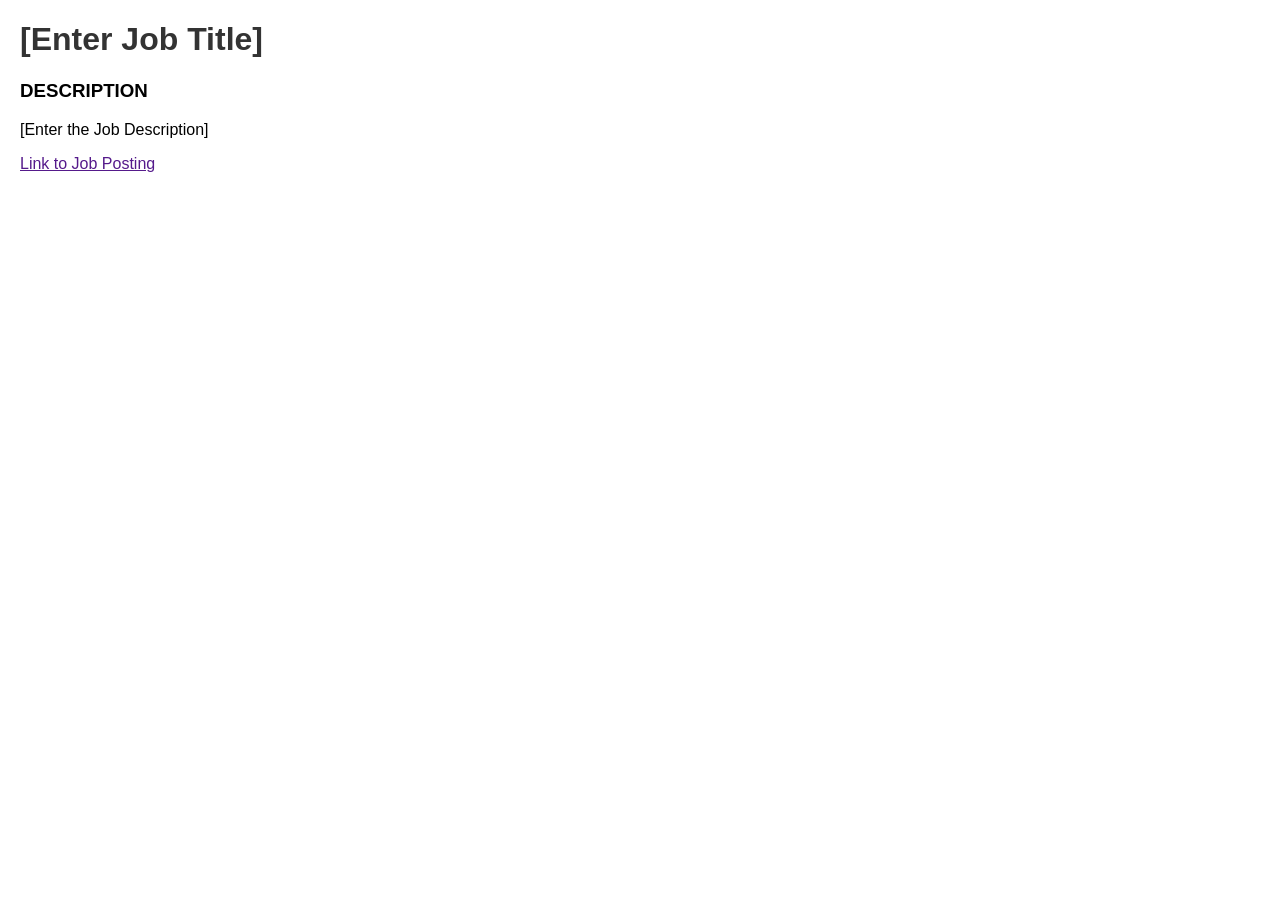
==== programming-warmup/index.html @ e25cfe36 "Initial commit" ====
<!doctype html>
<html lang="en">
  <head>
    <meta charset="UTF-8" />
    <meta name="viewport" content="width=device-width, initial-scale=1.0" />
    <title>Job Posting</title>
    <style>
      body {
        font-family: Arial, sans-serif;
        margin: 20px;
      }
      h1 {
        color: #333;
      }
      h3 {
        text-transform: uppercase;
      }
      p {
        line-height: 1.5 em;
      }
      a:hover {
        background-color: yellow;
      }
    </style>
  </head>
  <body>
    <h1>[Enter Job Title]</h1>
    <h3>Description</h3>
    <p>[Enter the Job Description]</p>
    <a href="">Link to Job Posting</a>
  </body>
</html>
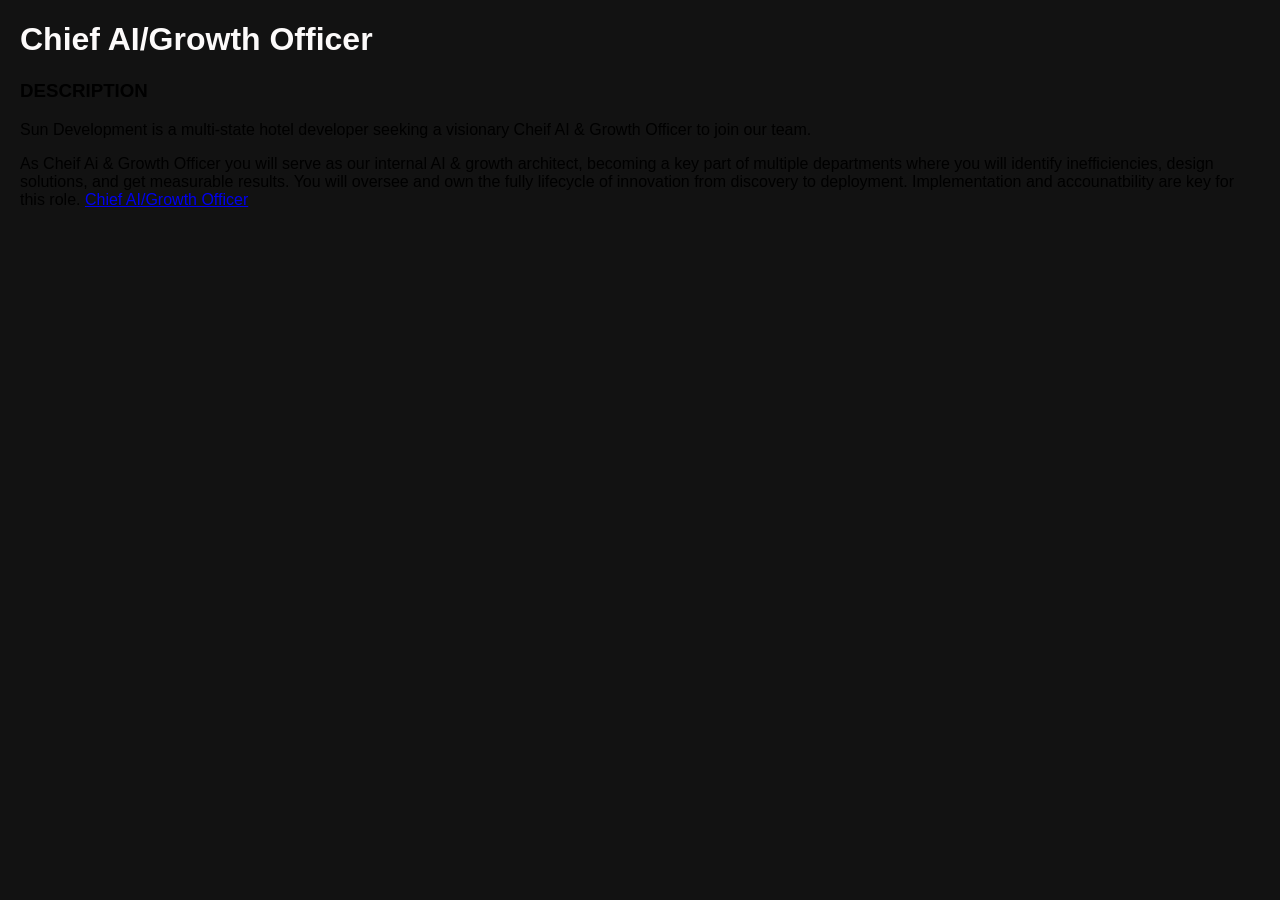
==== commit df1125e2: "Revise job posting for Chief AI/Growth Officer Updated job title and description for Chief AI/Growth" ====
--- a/programming-warmup/index.html
+++ b/programming-warmup/index.html
@@ -6,11 +6,12 @@
     <title>Job Posting</title>
     <style>
       body {
-        font-family: Arial, sans-serif;
+        font-family: Comfortaa, sans-serif;
         margin: 20px;
+        background-color:#121212;
       }
       h1 {
-        color: #333;
+        color: #fcfafa;
       }
       h3 {
         text-transform: uppercase;
@@ -19,14 +20,16 @@
         line-height: 1.5 em;
       }
       a:hover {
-        background-color: yellow;
+        background-color: #1E1E1E ;
       }
     </style>
   </head>
   <body>
-    <h1>[Enter Job Title]</h1>
+    <h1>Chief AI/Growth Officer</h1>
     <h3>Description</h3>
-    <p>[Enter the Job Description]</p>
-    <a href="">Link to Job Posting</a>
+    <p>Sun Development is a multi-state hotel developer seeking a visionary Cheif AI & Growth Officer to join our team.</p>
+    <p1>As Cheif Ai & Growth Officer you will serve as our internal AI & growth architect, becoming a key part of multiple departments where you will identify inefficiencies, design solutions, and get measurable results. You will oversee and own the fully lifecycle of innovation from discovery to deployment. Implementation and accounatbility are key for this role.
+    </p1>
+    <a href="https://www.indeed.com/viewjob?jk=a98b5e10c55385a9&q=Tech&l=Indianapolis%2C+IN&tk=1jrdd2lf3g6pi800&from=web&advn=6827847147485899&adid=458112559&ad=[base64]%3D%3D&pub=4a1b367933fd867b19b072952f68dceb&camk=UoKtGZLa3XLQzsyGCtrzkg%3D%3D&xkcb=SoB06_M3itSFbNSxUZ0LbzkdCdPP&xpse=SoBS6_I3itSnowy7p50IbzkdCdPP&xfps=c920540a-114e-4770-a731-aff10ba8d4d4&vjs=3">Chief AI/Growth Officer </a>
   </body>
 </html>
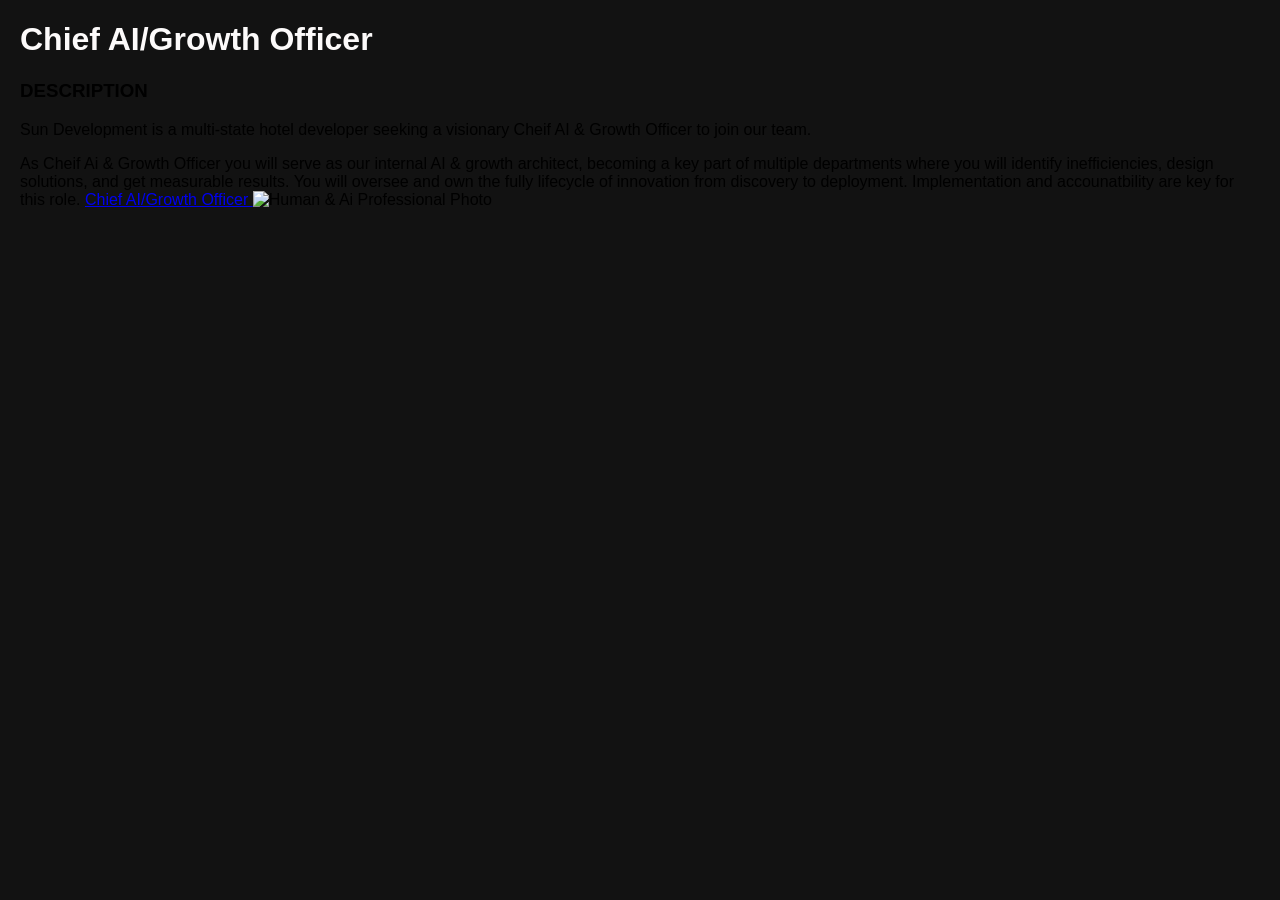
==== commit af83fbd9: "Insert image for Chief AI/Growth Officer position Added an image related to AI and human collaborati" ====
--- a/programming-warmup/index.html
+++ b/programming-warmup/index.html
@@ -31,5 +31,6 @@
     <p1>As Cheif Ai & Growth Officer you will serve as our internal AI & growth architect, becoming a key part of multiple departments where you will identify inefficiencies, design solutions, and get measurable results. You will oversee and own the fully lifecycle of innovation from discovery to deployment. Implementation and accounatbility are key for this role.
     </p1>
     <a href="https://www.indeed.com/viewjob?jk=a98b5e10c55385a9&q=Tech&l=Indianapolis%2C+IN&tk=1jrdd2lf3g6pi800&from=web&advn=6827847147485899&adid=458112559&ad=[base64]%3D%3D&pub=4a1b367933fd867b19b072952f68dceb&camk=UoKtGZLa3XLQzsyGCtrzkg%3D%3D&xkcb=SoB06_M3itSFbNSxUZ0LbzkdCdPP&xpse=SoBS6_I3itSnowy7p50IbzkdCdPP&xfps=c920540a-114e-4770-a731-aff10ba8d4d4&vjs=3">Chief AI/Growth Officer </a>
+  <img src="https://denisonconsulting.com/wp-content/uploads/2023/06/ai-human-collaboration.png" alt="Human & Ai Professional Photo">
   </body>
 </html>
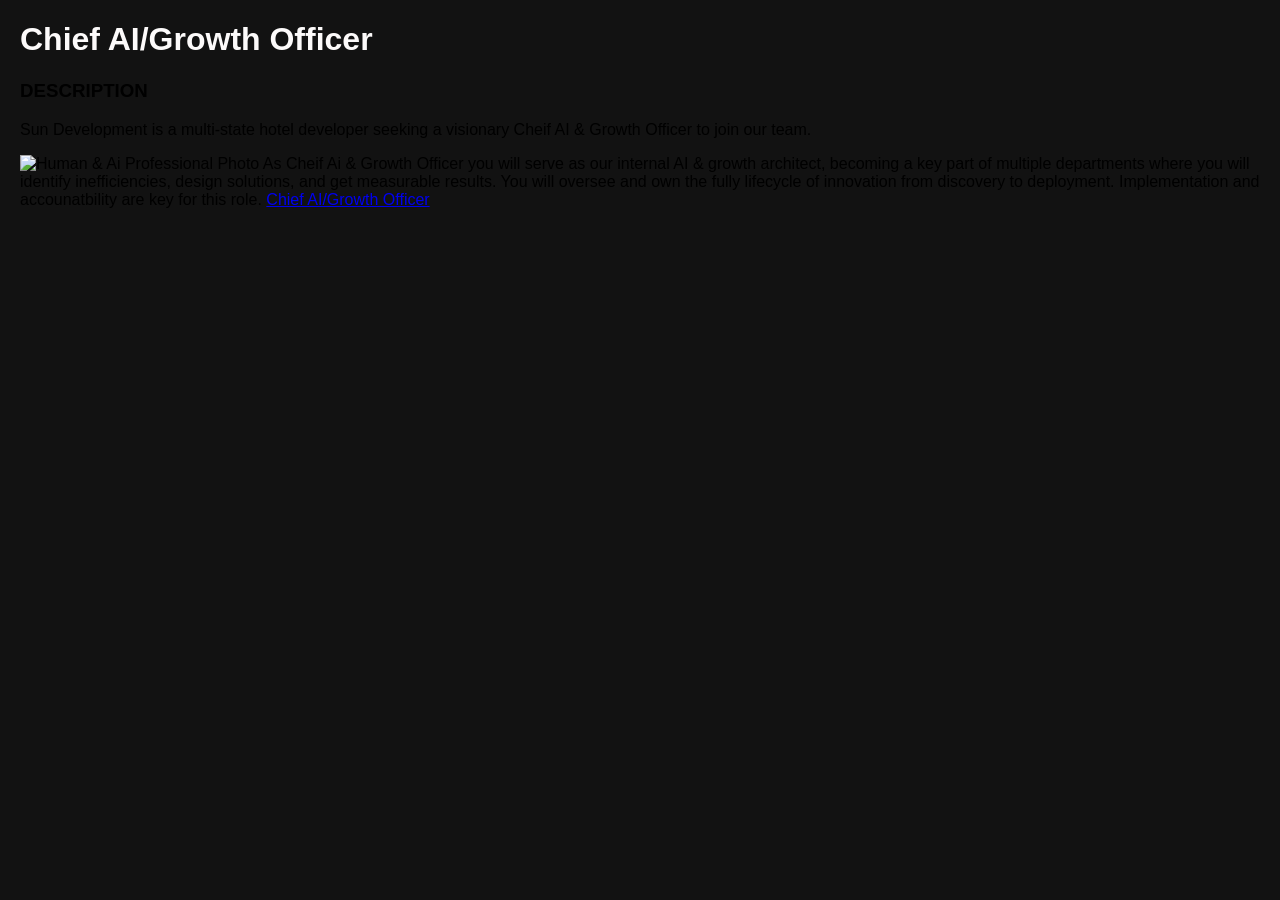
==== commit 9307b823: "Change image position" ====
--- a/programming-warmup/index.html
+++ b/programming-warmup/index.html
@@ -28,9 +28,9 @@
     <h1>Chief AI/Growth Officer</h1>
     <h3>Description</h3>
     <p>Sun Development is a multi-state hotel developer seeking a visionary Cheif AI & Growth Officer to join our team.</p>
+      <img src="https://denisonconsulting.com/wp-content/uploads/2023/06/ai-human-collaboration.png" alt="Human & Ai Professional Photo">
     <p1>As Cheif Ai & Growth Officer you will serve as our internal AI & growth architect, becoming a key part of multiple departments where you will identify inefficiencies, design solutions, and get measurable results. You will oversee and own the fully lifecycle of innovation from discovery to deployment. Implementation and accounatbility are key for this role.
     </p1>
     <a href="https://www.indeed.com/viewjob?jk=a98b5e10c55385a9&q=Tech&l=Indianapolis%2C+IN&tk=1jrdd2lf3g6pi800&from=web&advn=6827847147485899&adid=458112559&ad=[base64]%3D%3D&pub=4a1b367933fd867b19b072952f68dceb&camk=UoKtGZLa3XLQzsyGCtrzkg%3D%3D&xkcb=SoB06_M3itSFbNSxUZ0LbzkdCdPP&xpse=SoBS6_I3itSnowy7p50IbzkdCdPP&xfps=c920540a-114e-4770-a731-aff10ba8d4d4&vjs=3">Chief AI/Growth Officer </a>
-  <img src="https://denisonconsulting.com/wp-content/uploads/2023/06/ai-human-collaboration.png" alt="Human & Ai Professional Photo">
   </body>
 </html>
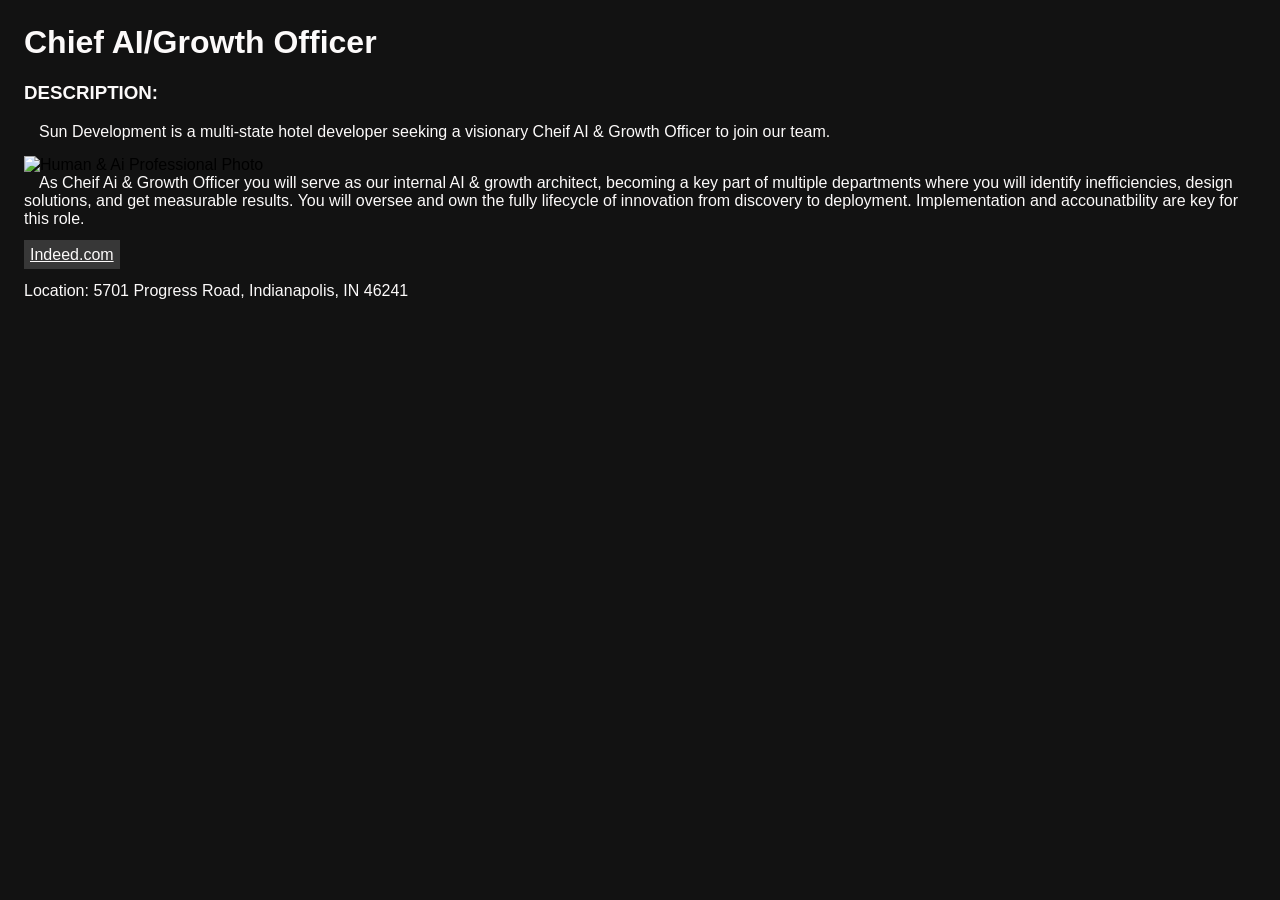
==== commit 95b02072: "Updated text, added links, changed text color, and formatted images as well as fonts" ====
--- a/programming-warmup/index.html
+++ b/programming-warmup/index.html
@@ -5,32 +5,64 @@
     <meta name="viewport" content="width=device-width, initial-scale=1.0" />
     <title>Job Posting</title>
     <style>
+      
       body {
         font-family: Comfortaa, sans-serif;
-        margin: 20px;
+        margin: 24px;
         background-color:#121212;
       }
       h1 {
         color: #fcfafa;
+        font-family: TT Norms Pro, sans-serif;
       }
+      p1 {
+        color: #fcfafa;
+        font-family: Comfortaa, sans-serif;
+      }
+      p {
+        color: #fcfafa;
+        font-family: Comfortaa, sans-serif;
+        margin:15px
+      }
+      p1{margin:15px}
+
       h3 {
         text-transform: uppercase;
+        color: #fcfafa;
       }
       p {
         line-height: 1.5 em;
       }
       a:hover {
         background-color: #1E1E1E ;
+      } 
+      a { padding : 3px;
+          background-color: #373737 ;
+          color: #fcfafa;
+          text-decoration: ;
+          border: #373737;
+          border-style: solid;
+          
       }
+      p2 {color: #fcfafa;}
+      img 
     </style>
   </head>
   <body>
     <h1>Chief AI/Growth Officer</h1>
-    <h3>Description</h3>
+    <h3>Description:</h3>
     <p>Sun Development is a multi-state hotel developer seeking a visionary Cheif AI & Growth Officer to join our team.</p>
-      <img src="https://denisonconsulting.com/wp-content/uploads/2023/06/ai-human-collaboration.png" alt="Human & Ai Professional Photo">
+      <img src="https://denisonconsulting.com/wp-content/uploads/2023/06/ai-human-collaboration.png" alt="Human & Ai Professional Photo" width="300" height="200"><br>
     <p1>As Cheif Ai & Growth Officer you will serve as our internal AI & growth architect, becoming a key part of multiple departments where you will identify inefficiencies, design solutions, and get measurable results. You will oversee and own the fully lifecycle of innovation from discovery to deployment. Implementation and accounatbility are key for this role.
     </p1>
-    <a href="https://www.indeed.com/viewjob?jk=a98b5e10c55385a9&q=Tech&l=Indianapolis%2C+IN&tk=1jrdd2lf3g6pi800&from=web&advn=6827847147485899&adid=458112559&ad=[base64]%3D%3D&pub=4a1b367933fd867b19b072952f68dceb&camk=UoKtGZLa3XLQzsyGCtrzkg%3D%3D&xkcb=SoB06_M3itSFbNSxUZ0LbzkdCdPP&xpse=SoBS6_I3itSnowy7p50IbzkdCdPP&xfps=c920540a-114e-4770-a731-aff10ba8d4d4&vjs=3">Chief AI/Growth Officer </a>
-  </body>
+    <div>
+      </div>
+<br>
+    <a href="https://www.indeed.com/viewjob?jk=a98b5e10c55385a9&q=Tech&l=Indianapolis%2C+IN&tk=1jrdd2lf3g6pi800&from=web&advn=6827847147485899&adid=458112559&ad=[base64]%3D%3D&pub=4a1b367933fd867b19b072952f68dceb&camk=UoKtGZLa3XLQzsyGCtrzkg%3D%3D&xkcb=SoB06_M3itSFbNSxUZ0LbzkdCdPP&xpse=SoBS6_I3itSnowy7p50IbzkdCdPP&xfps=c920540a-114e-4770-a731-aff10ba8d4d4&vjs=3">Indeed.com </a>
+ <div> 
+  </div>
+  <br>
+   <p2>Location: 5701 Progress Road, Indianapolis, IN 46241
+    </p2>
+    </body>
 </html>
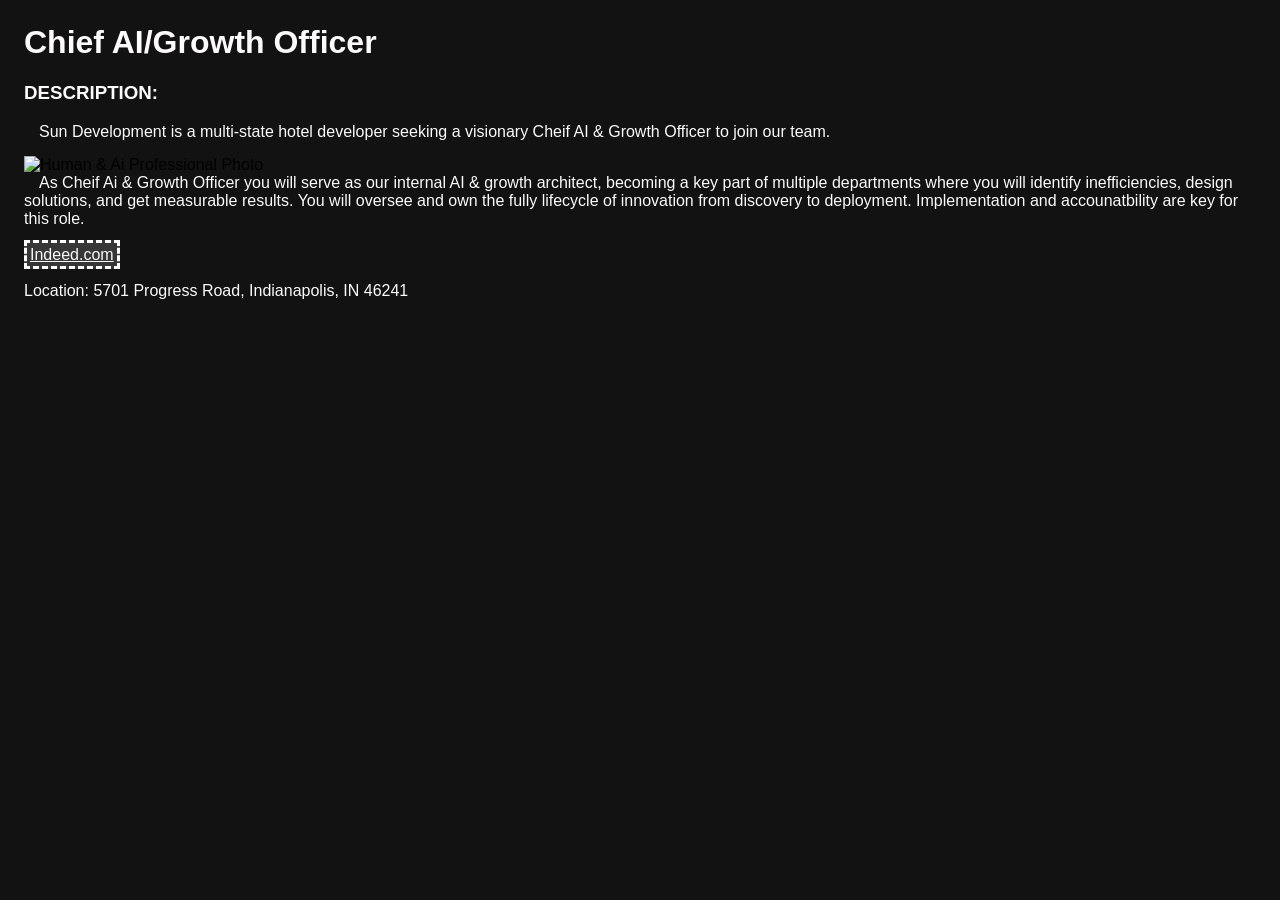
==== commit 58d877a3: "addded images" ====
--- a/programming-warmup/index.html
+++ b/programming-warmup/index.html
@@ -15,7 +15,7 @@
         color: #fcfafa;
         font-family: TT Norms Pro, sans-serif;
       }
-      p1 {
+      p1 {DVRRF
         color: #fcfafa;
         font-family: Comfortaa, sans-serif;
       }
@@ -33,6 +33,11 @@
       p {
         line-height: 1.5 em;
       }
+      p1 { color: #fcfafa;
+           line-height: 1.5 em;
+          
+            
+      }
       a:hover {
         background-color: #1E1E1E ;
       } 
@@ -40,11 +45,12 @@
           background-color: #373737 ;
           color: #fcfafa;
           text-decoration: ;
-          border: #373737;
-          border-style: solid;
+          border: #ffffff;
+          border-style: dashed;
           
       }
       p2 {color: #fcfafa;}
+      
       img 
     </style>
   </head>
@@ -65,4 +71,4 @@
    <p2>Location: 5701 Progress Road, Indianapolis, IN 46241
     </p2>
     </body>
-</html>
+</html>
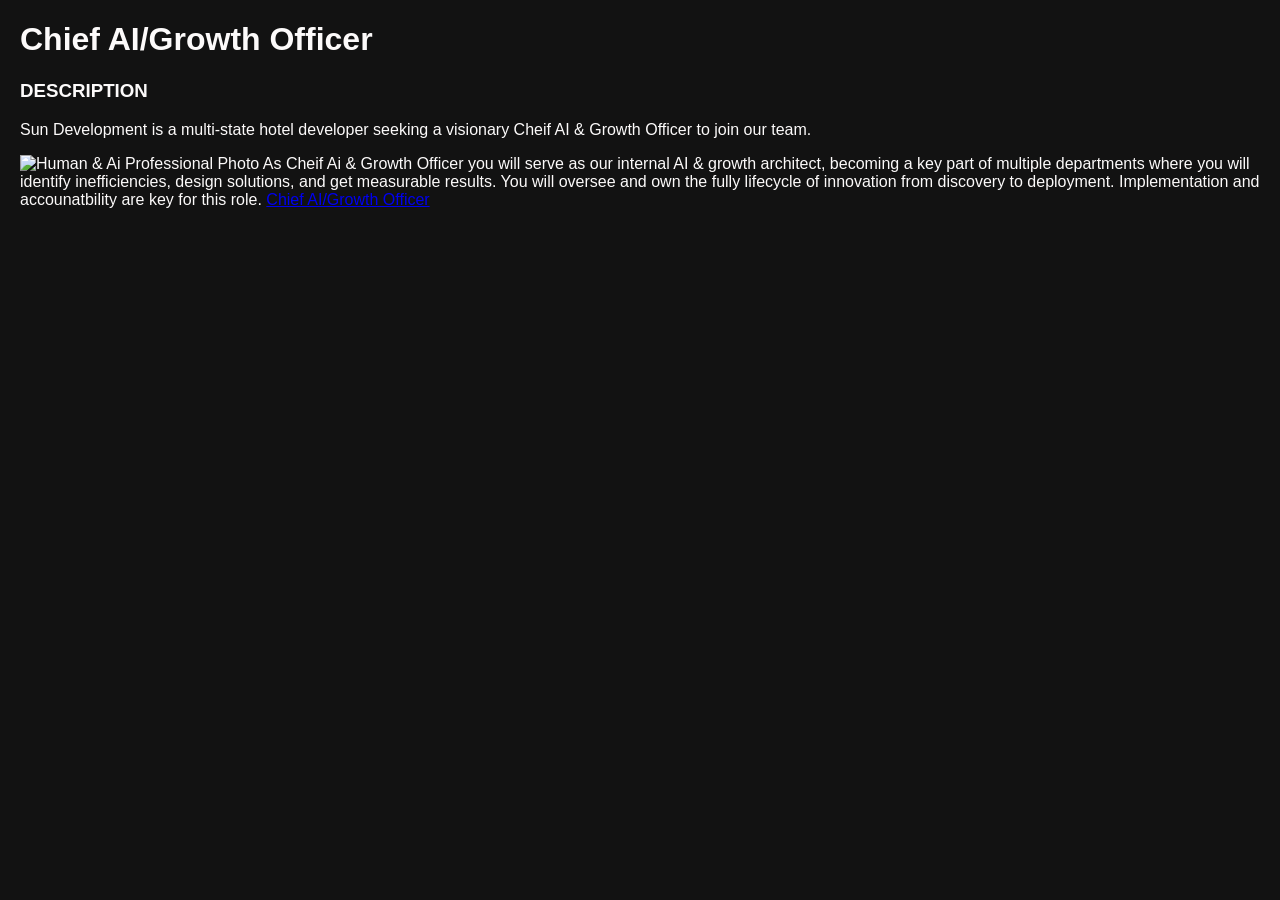
==== commit b2295a33: "changed colors" ====
--- a/programming-warmup/index.html
+++ b/programming-warmup/index.html
@@ -5,70 +5,33 @@
     <meta name="viewport" content="width=device-width, initial-scale=1.0" />
     <title>Job Posting</title>
     <style>
-      
       body {
         font-family: Comfortaa, sans-serif;
-        margin: 24px;
+        margin: 20px;
         background-color:#121212;
+        color: #fcfafa;
       }
       h1 {
         color: #fcfafa;
-        font-family: TT Norms Pro, sans-serif;
       }
-      p1 {DVRRF
-        color: #fcfafa;
-        font-family: Comfortaa, sans-serif;
-      }
-      p {
-        color: #fcfafa;
-        font-family: Comfortaa, sans-serif;
-        margin:15px
-      }
-      p1{margin:15px}
-
       h3 {
         text-transform: uppercase;
-        color: #fcfafa;
       }
       p {
         line-height: 1.5 em;
       }
-      p1 { color: #fcfafa;
-           line-height: 1.5 em;
-          
-            
-      }
       a:hover {
         background-color: #1E1E1E ;
-      } 
-      a { padding : 3px;
-          background-color: #373737 ;
-          color: #fcfafa;
-          text-decoration: ;
-          border: #ffffff;
-          border-style: dashed;
-          
       }
-      p2 {color: #fcfafa;}
-      
-      img 
     </style>
   </head>
   <body>
     <h1>Chief AI/Growth Officer</h1>
-    <h3>Description:</h3>
+    <h3>Description</h3>
     <p>Sun Development is a multi-state hotel developer seeking a visionary Cheif AI & Growth Officer to join our team.</p>
-      <img src="https://denisonconsulting.com/wp-content/uploads/2023/06/ai-human-collaboration.png" alt="Human & Ai Professional Photo" width="300" height="200"><br>
+      <img src="https://denisonconsulting.com/wp-content/uploads/2023/06/ai-human-collaboration.png" alt="Human & Ai Professional Photo">
     <p1>As Cheif Ai & Growth Officer you will serve as our internal AI & growth architect, becoming a key part of multiple departments where you will identify inefficiencies, design solutions, and get measurable results. You will oversee and own the fully lifecycle of innovation from discovery to deployment. Implementation and accounatbility are key for this role.
     </p1>
-    <div>
-      </div>
-<br>
-    <a href="https://www.indeed.com/viewjob?jk=a98b5e10c55385a9&q=Tech&l=Indianapolis%2C+IN&tk=1jrdd2lf3g6pi800&from=web&advn=6827847147485899&adid=458112559&ad=[base64]%3D%3D&pub=4a1b367933fd867b19b072952f68dceb&camk=UoKtGZLa3XLQzsyGCtrzkg%3D%3D&xkcb=SoB06_M3itSFbNSxUZ0LbzkdCdPP&xpse=SoBS6_I3itSnowy7p50IbzkdCdPP&xfps=c920540a-114e-4770-a731-aff10ba8d4d4&vjs=3">Indeed.com </a>
- <div> 
-  </div>
-  <br>
-   <p2>Location: 5701 Progress Road, Indianapolis, IN 46241
-    </p2>
-    </body>
-</html>+    <a href="https://www.indeed.com/viewjob?jk=a98b5e10c55385a9&q=Tech&l=Indianapolis%2C+IN&tk=1jrdd2lf3g6pi800&from=web&advn=6827847147485899&adid=458112559&ad=[base64]%3D%3D&pub=4a1b367933fd867b19b072952f68dceb&camk=UoKtGZLa3XLQzsyGCtrzkg%3D%3D&xkcb=SoB06_M3itSFbNSxUZ0LbzkdCdPP&xpse=SoBS6_I3itSnowy7p50IbzkdCdPP&xfps=c920540a-114e-4770-a731-aff10ba8d4d4&vjs=3">Chief AI/Growth Officer </a>
+  </body>
+</html>
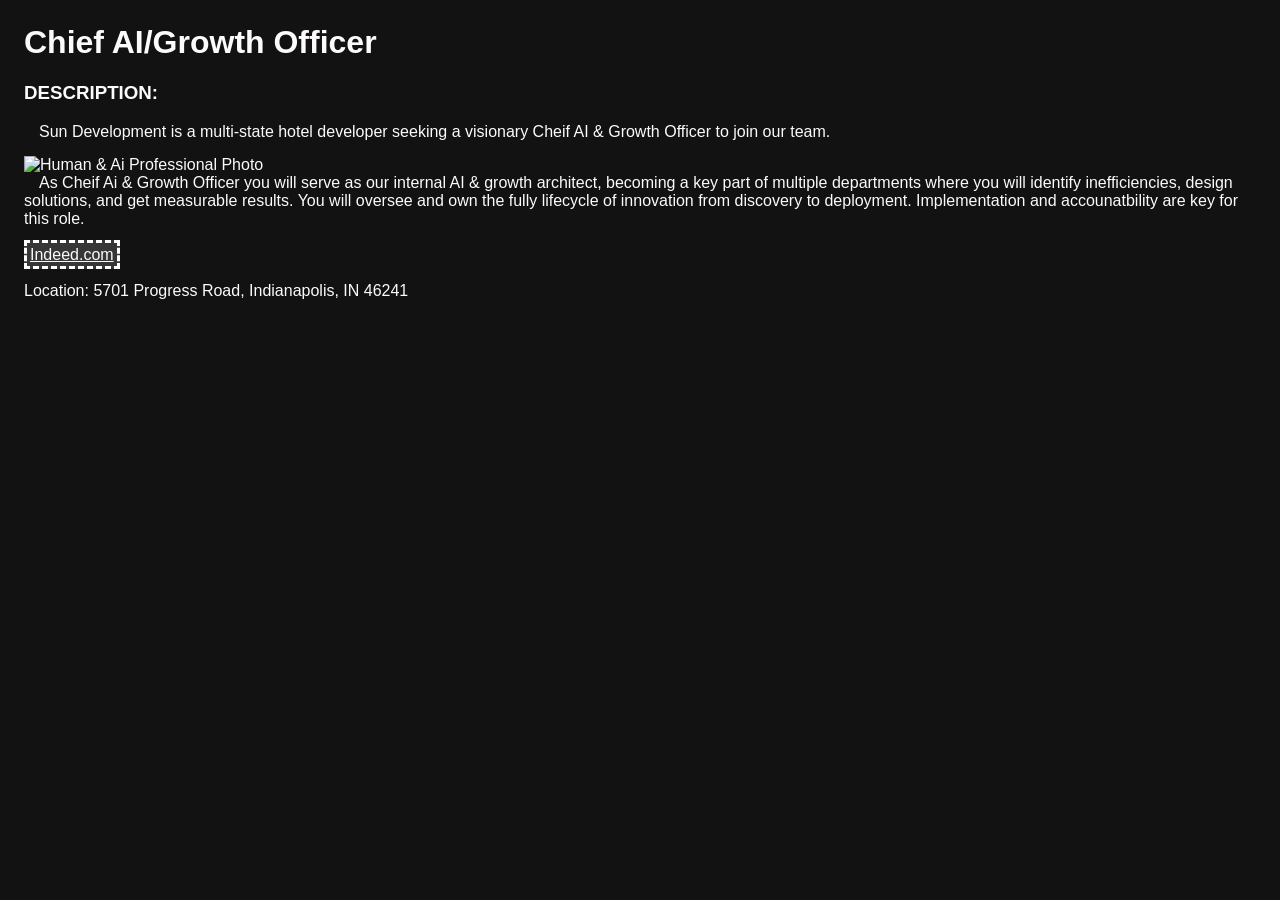
==== commit 6a697056: "Merge branch 'main' of https://github.com/Emmjitt/Demo-Nextech-App" ====
--- a/programming-warmup/index.html
+++ b/programming-warmup/index.html
@@ -5,33 +5,71 @@
     <meta name="viewport" content="width=device-width, initial-scale=1.0" />
     <title>Job Posting</title>
     <style>
+      
       body {
         font-family: Comfortaa, sans-serif;
-        margin: 20px;
+        margin: 24px;
         background-color:#121212;
         color: #fcfafa;
       }
       h1 {
         color: #fcfafa;
+        font-family: TT Norms Pro, sans-serif;
       }
+      p1 {DVRRF
+        color: #fcfafa;
+        font-family: Comfortaa, sans-serif;
+      }
+      p {
+        color: #fcfafa;
+        font-family: Comfortaa, sans-serif;
+        margin:15px
+      }
+      p1{margin:15px}
+
       h3 {
         text-transform: uppercase;
+        color: #fcfafa;
       }
       p {
         line-height: 1.5 em;
       }
+      p1 { color: #fcfafa;
+           line-height: 1.5 em;
+          
+            
+      }
       a:hover {
         background-color: #1E1E1E ;
+      } 
+      a { padding : 3px;
+          background-color: #373737 ;
+          color: #fcfafa;
+          text-decoration: ;
+          border: #ffffff;
+          border-style: dashed;
+          
       }
+      p2 {color: #fcfafa;}
+      
+      img 
     </style>
   </head>
   <body>
     <h1>Chief AI/Growth Officer</h1>
-    <h3>Description</h3>
+    <h3>Description:</h3>
     <p>Sun Development is a multi-state hotel developer seeking a visionary Cheif AI & Growth Officer to join our team.</p>
-      <img src="https://denisonconsulting.com/wp-content/uploads/2023/06/ai-human-collaboration.png" alt="Human & Ai Professional Photo">
+      <img src="https://denisonconsulting.com/wp-content/uploads/2023/06/ai-human-collaboration.png" alt="Human & Ai Professional Photo" width="300" height="200"><br>
     <p1>As Cheif Ai & Growth Officer you will serve as our internal AI & growth architect, becoming a key part of multiple departments where you will identify inefficiencies, design solutions, and get measurable results. You will oversee and own the fully lifecycle of innovation from discovery to deployment. Implementation and accounatbility are key for this role.
     </p1>
-    <a href="https://www.indeed.com/viewjob?jk=a98b5e10c55385a9&q=Tech&l=Indianapolis%2C+IN&tk=1jrdd2lf3g6pi800&from=web&advn=6827847147485899&adid=458112559&ad=[base64]%3D%3D&pub=4a1b367933fd867b19b072952f68dceb&camk=UoKtGZLa3XLQzsyGCtrzkg%3D%3D&xkcb=SoB06_M3itSFbNSxUZ0LbzkdCdPP&xpse=SoBS6_I3itSnowy7p50IbzkdCdPP&xfps=c920540a-114e-4770-a731-aff10ba8d4d4&vjs=3">Chief AI/Growth Officer </a>
-  </body>
-</html>
+    <div>
+      </div>
+<br>
+    <a href="https://www.indeed.com/viewjob?jk=a98b5e10c55385a9&q=Tech&l=Indianapolis%2C+IN&tk=1jrdd2lf3g6pi800&from=web&advn=6827847147485899&adid=458112559&ad=[base64]%3D%3D&pub=4a1b367933fd867b19b072952f68dceb&camk=UoKtGZLa3XLQzsyGCtrzkg%3D%3D&xkcb=SoB06_M3itSFbNSxUZ0LbzkdCdPP&xpse=SoBS6_I3itSnowy7p50IbzkdCdPP&xfps=c920540a-114e-4770-a731-aff10ba8d4d4&vjs=3">Indeed.com </a>
+ <div> 
+  </div>
+  <br>
+   <p2>Location: 5701 Progress Road, Indianapolis, IN 46241
+    </p2>
+    </body>
+</html>
